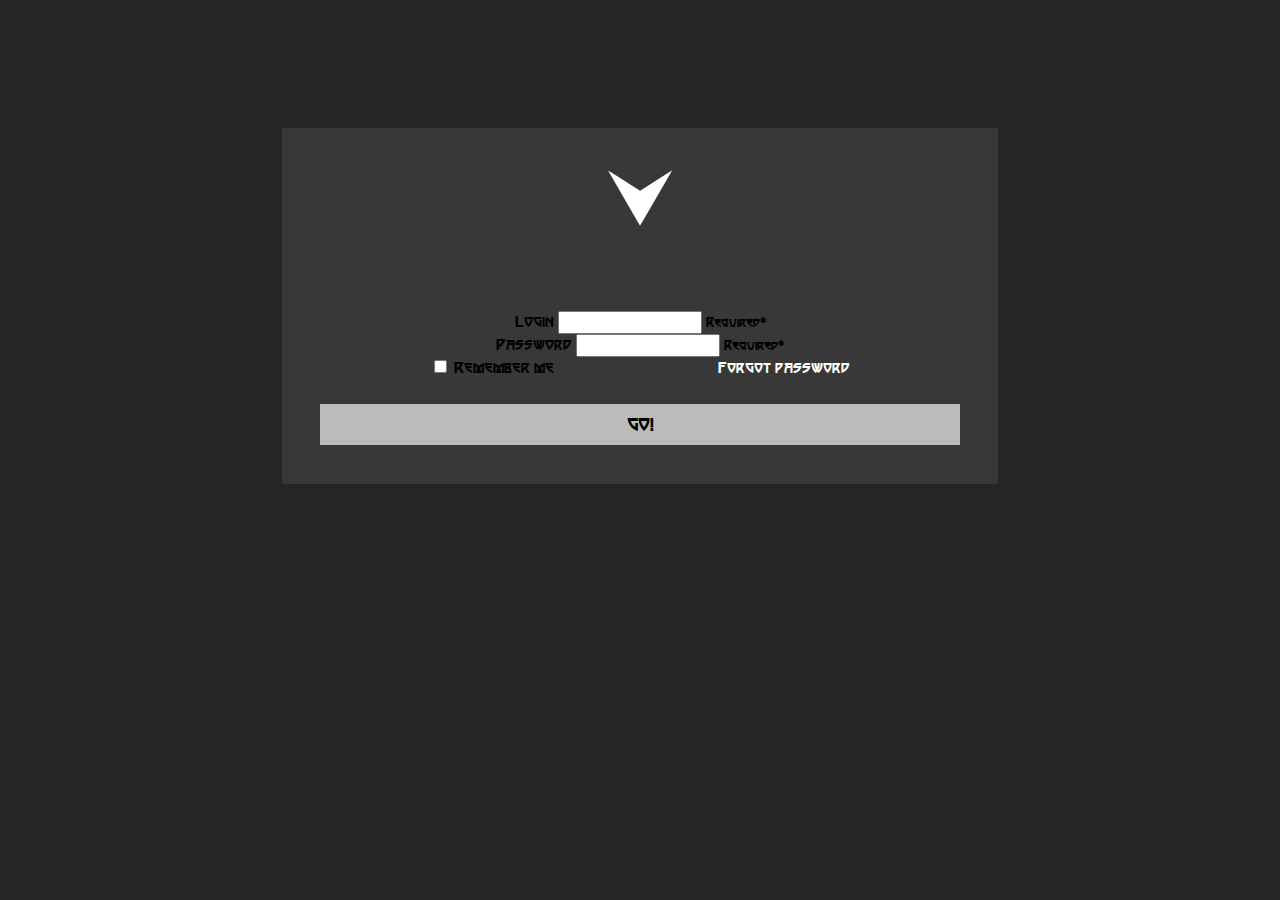
==== login.html @ 5ebfad6a "sss" ====
<!Doctype html>
<html>

<head>
    <title>coochieman</title>
    <link rel="stylesheet" href="https://stackpath.bootstrapcdn.com/bootstrap/4.1.3/css/bootstrap.min.css"
        integrity="sha384-MCw98/SFnGE8fJT3GXwEOngsV7Zt27NXFoaoApmYm81iuXoPkFOJwJ8ERdknLPMO" crossorigin="anonymous">
    <link rel="stylesheet" href="https://cdnjs.cloudflare.com/ajax/libs/font-awesome/4.7.0/css/font-awesome.min.css">
    <link href="css/style.css" rel="stylesheet">
    <link href="css/style2.css" rel="stylesheet">
</head>

<body>
    <div class="row">
        <div class="col-lg-3 col-md-3 col-sm-1">

        </div>
        <div class="col-lg-6 col-md-6 col-sm-12">
            <form class="form text-light">
                <img src="images/logo1.png" width="30" height="30" class="d-inline-block align-top logo" alt="">

                <div class="form-group">
                    <label for="exampleInputEmail1"><span>Login</span></label>
                    <input type="email" class="form-control" id="exampleInputEmail1" aria-describedby="emailHelp">
                    <small id="emailHelp" class="form-text text-muted">Required*</small>
                </div>
                <div class="form-group">
                    <label for="exampleInputPassword1">Password</label>
                    <input type="password" class="form-control" id="exampleInputPassword1">
                    <small id="emailHelp" class="form-text text-muted">Required*</small>
                </div>
                <div class="form-group form-check">
                    <input type="checkbox" class="form-check-input" id="exampleCheck1">
                    <label class="form-check-label" for="exampleCheck1">Remember me</label>
                    <a href="#" class="a-forgt-pass">Forgot password</a>
                </div>
                <button type="submit" class="btn">GO!</button>
            </form>
            <div class="col-lg-3 col-md-3 col-sm-1">

            </div>
        </div>
    </div>

    <script src="https://cdnjs.cloudflare.com/ajax/libs/popper.js/1.14.3/umd/popper.min.js"
        integrity="sha384-ZMP7rVo3mIykV+2+9J3UJ46jBk0WLaUAdn689aCwoqbBJiSnjAK/l8WvCWPIPm49"
        crossorigin="anonymous"></script>
    <script src="https://code.jquery.com/jquery-3.3.1.slim.min.js"
        integrity="sha384-q8i/X+965DzO0rT7abK41JStQIAqVgRVzpbzo5smXKp4YfRvH+8abtTE1Pi6jizo"
        crossorigin="anonymous"></script>
    <script src="https://stackpath.bootstrapcdn.com/bootstrap/4.1.3/js/bootstrap.min.js"
        integrity="sha384-ChfqqxuZUCnJSK3+MXmPNIyE6ZbWh2IMqE241rYiqJxyMiZ6OW/JmZQ5stwEULTy"
        crossorigin="anonymous"></script>
</body>

</html>
---- css/style.css ----
.badgeForGames-1{
    margin-top: 10%;
}
.row-games-1{
    margin-top: 5%;
    
}
.row-games-1>div{
    max-width: 275px;
    margin-bottom: 3%;
}
.row-games-2>div{
    max-width: 275px;
}
.rotate-badge{
    transform: rotate(15deg);
}
.jumbotron-free-games>h1{
    margin-left:15%;
}
.row-free-games>div>p{
    font-size: 25pt;
    margin-top: 1%;
}
.gift-free-games{
    max-width: 32px;
    max-height: 32px;
    margin: 1%;
}
.jumbotron-free-games{
    background-color: rgb(56, 56, 56);
}
@font-face {
    font-family: OctoberCrow; /* Гарнитура шрифта */
    src: url(19659.ttf); /* Путь к файлу со шрифтом */
   }
*{
    font-family: OctoberCrow;
}
body{
    background-color: rgb(37, 37, 37);
}
.jumbotron-sales{
    margin-top:3%;
}
.btn{
    border-radius: 0;
}
.badge{
    border-radius: 0;

}
.row-free-games>div{
    margin-top: 3%;
}
.jumbotron-now-free{
    background-color: transparent;
}
.ac-vallhalla-wall{
    display:inline-block; 
    margin-top: -12%;
    min-width: 300px;
    max-height: 1000px;
    max-width: 700px;
}
.jumbotron-now-free{
    min-height: 20%;
    padding: 1%;
    margin-top: 5%;        
}
.wall-addition{
    display:inline-block;
    margin-top: 6%;
}
.row-now-free{
    background-color: #21D4FD;
    background-image: linear-gradient(135deg, #21D4FD 0%, #B721FF 100%); 
    padding-left: 2%;
}
.now-free-h1{
    margin-left: 5%;
}
.p-wall-addition{
    max-width: 600px;
}
.div-pre-order{
    padding: 0 6%;
}
.row-games-2{
    margin-top: 4%;
}
.image-64{
    width: 64px;
    height: 64px;
}
.footer-ludus{
    background-color: #343a40!important;
    padding:1%;
    margin-top: 5%;
}
.fa {
    padding: 20px;
    font-size: 30px;
    width: 70px;
    text-align: center;
    text-decoration: none;
  }
  .fa:hover {
    opacity: 0.7;
  }
  .fa-facebook {
    background: #3B5998;
    color: white;
  }
  .fa-twitter {
    background: #55ACEE;
    color: white;
  }
  .fa-instagram {
    background: #cd55ee;
    color: white;
  }
  .fa-youtube {
    background: #ee5555;
    color: white;
  }
  .horizontal-list>*{
    display: inline-block;
  }
  .horizontal-list{
    min-width: 320px;
  }
---- css/style2.css ----
body{
    font-family: 'Gill Sans', 'Gill Sans MT', Calibri, 'Trebuchet MS', sans-serif;
    background-color: rgb(37, 37, 37);
    margin: 0;
    text-align: center;
}
body,html{
    height: 100%;
}
body>p{
    color: whitesmoke;
    font-size: large;
}
.form{
    text-align: center; 
    background-color: rgb(56, 56, 56);
    width: 50%;
    padding:3%;
    margin-top: 10%;
    display: inline-block;
}
input[type="text"]{
    text-align: center;
    font-size: large;
    margin-top: 3vh;
    padding:1vh 0;
    border: 0px;
}
.form>button{
    margin-top: 3vh;
    width: 100%;
    padding:1vh 0;
    font-size: large;
    color: black;
    background-color: rgb(187, 187, 187);
    border: 0px;
    outline: none;
}
.form>button:hover{
    transition: 0.2s;
    background-color: rgb(63, 63, 63);
    box-shadow: 0 0.3vh 0  rgb(34, 34, 34);
    color: white;
}
.form>button:active{
    transition: 0.1s;
    border: 0px;
    opacity: 0.5;
}
.form>p{
    margin-top: 3vh;
}
.form>p>a{
    text-decoration: none;
    color: rgb(56, 56, 56);;
    font-weight: bold;
}
.logo{
    width: 64px;
    height: 64px;
    margin-bottom: 12%;
}
.a-forgt-pass{
    text-decoration: none;
    color: white;
    margin-left: 25%;
}
.a-forgt-pass:hover{
    text-decoration: none;
    color: white;
    opacity: 0.5;
    transition: 500ms;
}
.row{
    margin: 0;
    height: 100%;
}
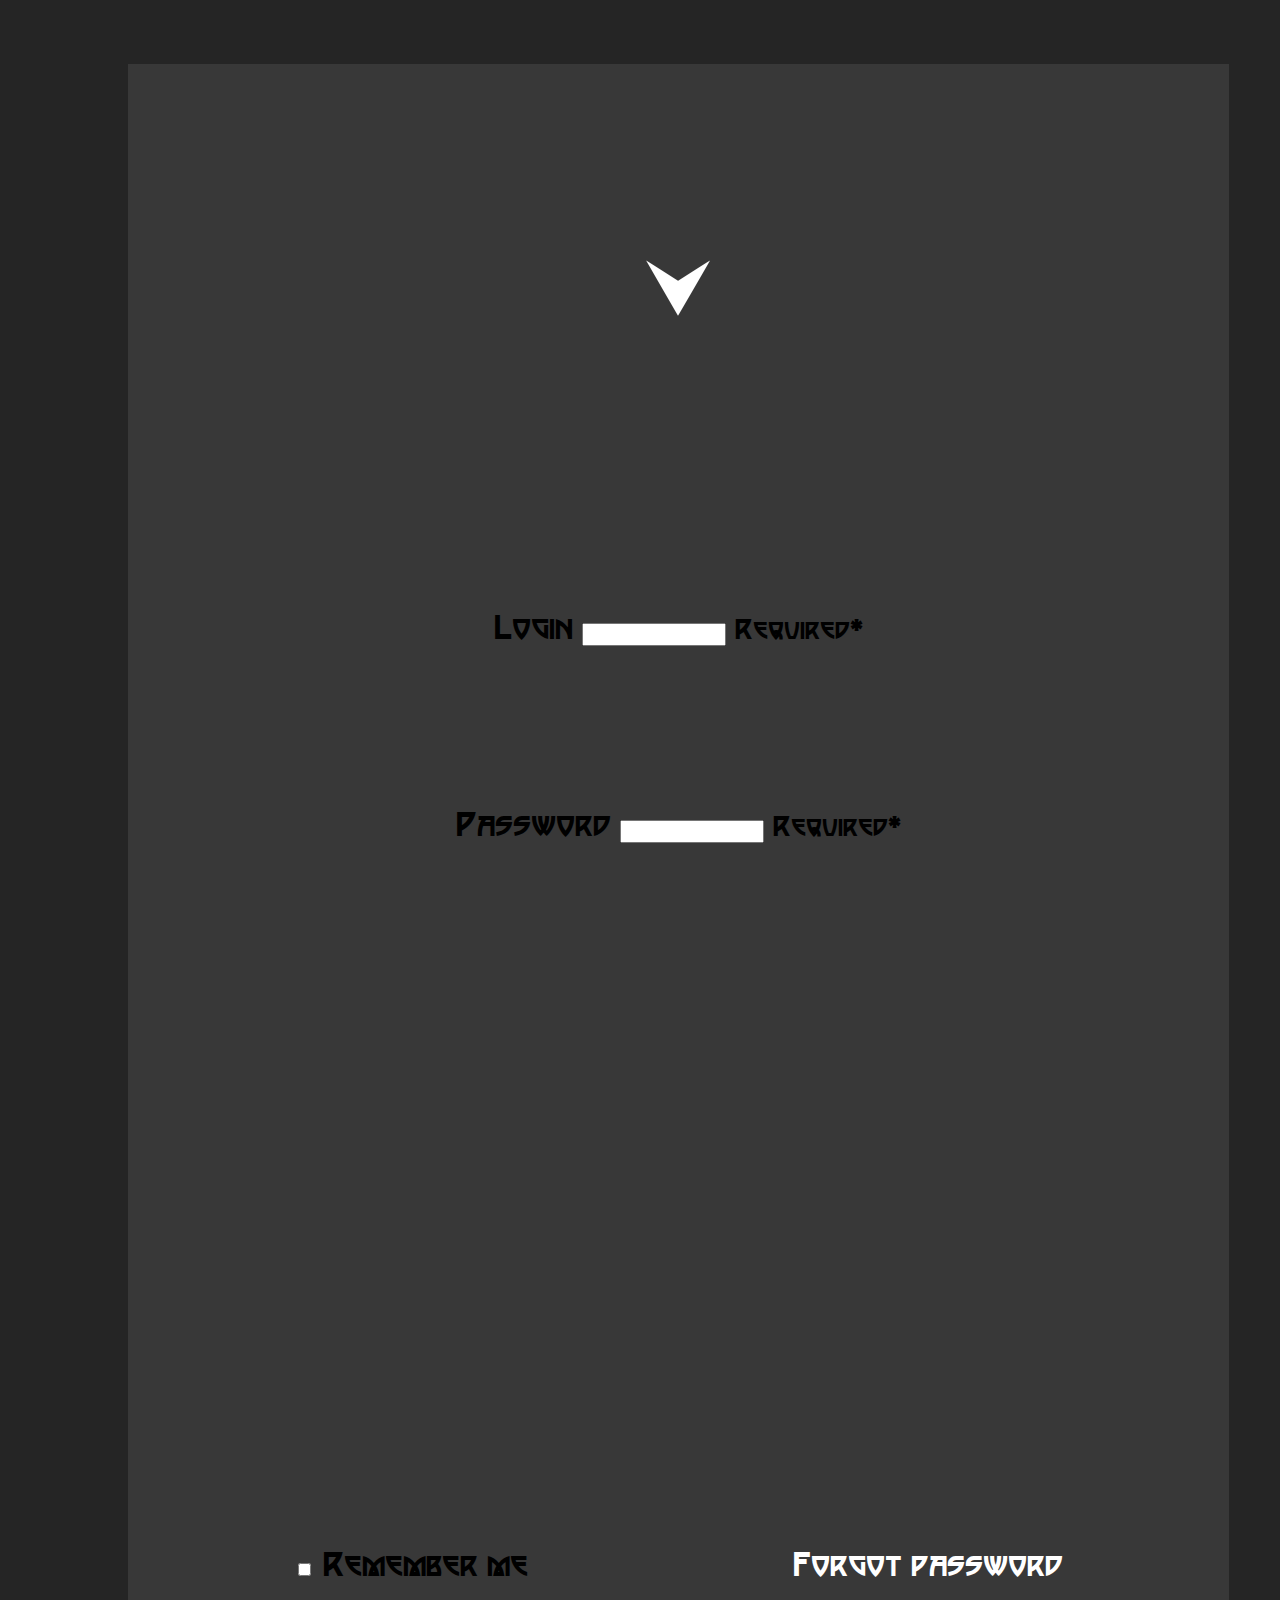
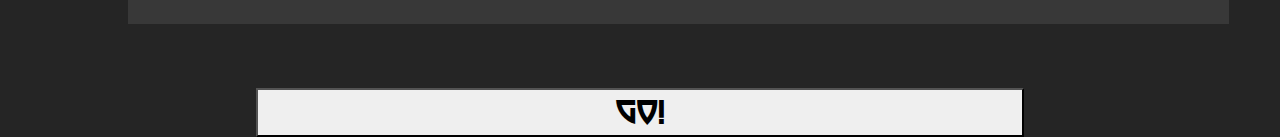
==== commit c292f7cb: "asdasda" ====
--- a/login.html
+++ b/login.html
@@ -11,37 +11,28 @@
 </head>
 
 <body>
-    <div class="row">
-        <div class="col-lg-3 col-md-3 col-sm-1">
+    <div class="my-div">
+        <form class="form text-light">
+            <img src="images/logo1.png" width="30" height="30" class="d-inline-block align-top logo" alt="">
 
-        </div>
-        <div class="col-lg-6 col-md-6 col-sm-12">
-            <form class="form text-light">
-                <img src="images/logo1.png" width="30" height="30" class="d-inline-block align-top logo" alt="">
-
-                <div class="form-group">
-                    <label for="exampleInputEmail1"><span>Login</span></label>
-                    <input type="email" class="form-control" id="exampleInputEmail1" aria-describedby="emailHelp">
-                    <small id="emailHelp" class="form-text text-muted">Required*</small>
-                </div>
-                <div class="form-group">
-                    <label for="exampleInputPassword1">Password</label>
-                    <input type="password" class="form-control" id="exampleInputPassword1">
-                    <small id="emailHelp" class="form-text text-muted">Required*</small>
-                </div>
-                <div class="form-group form-check">
-                    <input type="checkbox" class="form-check-input" id="exampleCheck1">
-                    <label class="form-check-label" for="exampleCheck1">Remember me</label>
-                    <a href="#" class="a-forgt-pass">Forgot password</a>
-                </div>
-                <button type="submit" class="btn">GO!</button>
-            </form>
-            <div class="col-lg-3 col-md-3 col-sm-1">
-
+            <div class="form-group">
+                <label for="exampleInputEmail1"><span>Login</span></label>
+                <input type="email" class="form-control" id="exampleInputEmail1" aria-describedby="emailHelp">
+                <small id="emailHelp" class="form-text text-muted">Required*</small>
             </div>
-        </div>
+            <div class="form-group ">
+                <label for="exampleInputPassword1" class="mt-25">Password</label>
+                <input type="password" class="form-control" id="exampleInputPassword1">
+                <small id="emailHelp" class="form-text text-muted">Required*</small>
+            </div>
+            <div class="form-group form-check mt-25">
+                <input type="checkbox" class="form-check-input mt-25-rm" id="exampleCheck1">
+                <label class="form-check-label mt-25-rm" for="exampleCheck1">Remember me</label>
+                <a href="#" class="a-forgt-pass mt-25-rm">Forgot password</a>
+            </div>
+        </form>
+        <button type="submit" class="btn my-btn">GO!</button>
     </div>
-
     <script src="https://cdnjs.cloudflare.com/ajax/libs/popper.js/1.14.3/umd/popper.min.js"
         integrity="sha384-ZMP7rVo3mIykV+2+9J3UJ46jBk0WLaUAdn689aCwoqbBJiSnjAK/l8WvCWPIPm49"
         crossorigin="anonymous"></script>
--- a/css/style2.css
+++ b/css/style2.css
@@ -16,7 +16,6 @@
     background-color: rgb(56, 56, 56);
     width: 50%;
     padding:3%;
-    margin-top: 10%;
     display: inline-block;
 }
 input[type="text"]{
@@ -75,4 +74,53 @@
     margin: 0;
     height: 100%;
 }
+.my-btn{
+    width: 60%;
+}
+.my-div{
+    height: 100%;
+}
+.mt-25{
+    margin-top: 10%;
+}
 
+@media screen and (min-device-height: 450px){
+    .form{
+        min-height: 70%;
+        min-width: 80%;
+        font-size: 25pt;
+        margin: 5% 10%;
+    }
+    .form>*{
+        margin-top: 15%;
+    }
+    .my-btn{
+        font-size: 25pt;
+    }
+    .mt-25-rm{
+        margin-top: 25%;
+    }
+}
+
+@media screen and (min-device-height: 800px){
+    .mt-25-rm{
+        margin-top: 55%;
+    }
+}
+
+@media screen and (min-device-height: 1000px){
+    .form{
+        min-height: 50%;
+        min-width: 20%;
+        font-size: 15pt;
+    }
+    .form>*{
+        margin-top: 0%;
+    }
+    .my-btn{
+        font-size: 15pt;
+    }
+    .mt-25-rm{
+        margin-top: 10%;
+    }
+}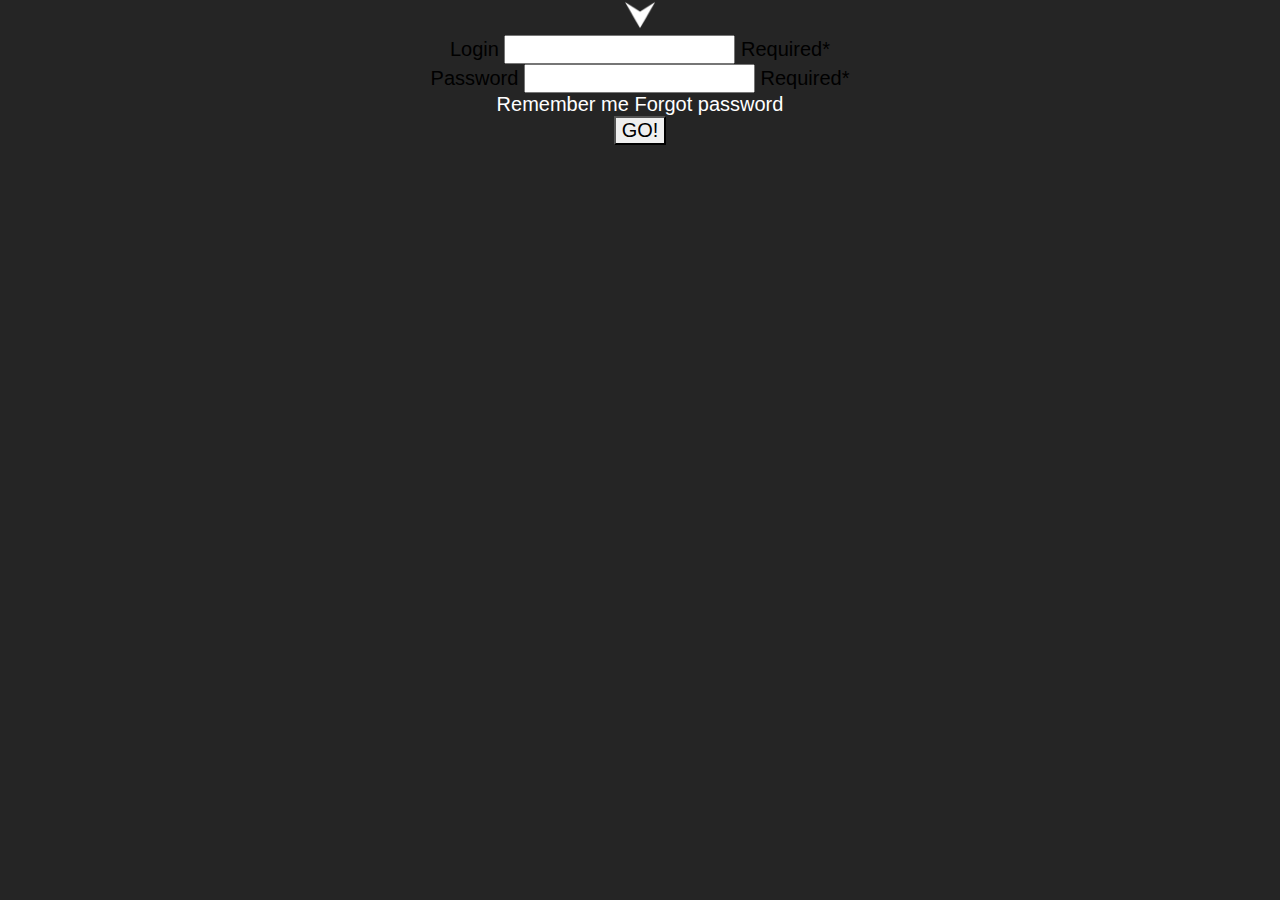
==== commit 5d130c4e: "assaas" ====
--- a/login.html
+++ b/login.html
@@ -11,28 +11,51 @@
 </head>
 
 <body>
-    <div class="my-div">
-        <form class="form text-light">
-            <img src="images/logo1.png" width="30" height="30" class="d-inline-block align-top logo" alt="">
+    <div class="container">
+        <div class="d-flex justify-content-center">
+            <div class="card-dark">
+                <div class="card-body">
+                    <form class="form text-light">
+                        <img src="images/logo1.png" width="30" height="30" class="d-inline-block align-top logo" alt="">
 
-            <div class="form-group">
-                <label for="exampleInputEmail1"><span>Login</span></label>
-                <input type="email" class="form-control" id="exampleInputEmail1" aria-describedby="emailHelp">
-                <small id="emailHelp" class="form-text text-muted">Required*</small>
+                        <div class="form-group">
+                            <label for="exampleInputEmail1"><span class="my-btn">Login</span></label>
+                            <input type="email" class="form-control" id="exampleInputEmail1"
+                                aria-describedby="emailHelp">
+                            <small id="emailHelp" class="form-text text-muted">Required*</small>
+                        </div>
+                        <div class="form-group">
+                            <label for="exampleInputPassword1" class="mt-25 my-btn">Password</label>
+                            <input type="password" class="form-control" id="exampleInputPassword1">
+                            <small id="emailHelp" class="form-text text-muted">Required*</small>
+                        </div>
+                        <div class="form-group form-check row"  style="padding:0">
+                            <a href="#" id="myA" onclick="myFunc()" class="col a-forgt-pass rmbr-me">Remember
+                                me</a>
+                            <a href="#" class="col a-forgt-pass">Forgot password</a>
+                        </div>
+                    </form>
+                    <button type="submit" onclick="loginSubmit()" class="btn my-btn">GO!</button>
+                </div>
             </div>
-            <div class="form-group ">
-                <label for="exampleInputPassword1" class="mt-25">Password</label>
-                <input type="password" class="form-control" id="exampleInputPassword1">
-                <small id="emailHelp" class="form-text text-muted">Required*</small>
-            </div>
-            <div class="form-group form-check mt-25">
-                <input type="checkbox" class="form-check-input mt-25-rm" id="exampleCheck1">
-                <label class="form-check-label mt-25-rm" for="exampleCheck1">Remember me</label>
-                <a href="#" class="a-forgt-pass mt-25-rm">Forgot password</a>
-            </div>
-        </form>
-        <button type="submit" class="btn my-btn">GO!</button>
+        </div>
     </div>
+    <script>
+        function myFunc() {
+            if (document.getElementById("myA").style.textDecorationLine != "line-through") {
+                document.getElementById("myA").style.textDecorationLine = "line-through";
+            }
+            else {
+                document.getElementById("myA").style.textDecorationLine = "none";
+            }
+        }
+        function loginSubmit() {
+            var el1 = document.getElementById("exampleInputEmail1").value;
+            var el2 = document.getElementById("exampleInputPassword1").value;
+            if (el1 == "admin" && el2 == "1")
+                document.location.replace("profile.html");
+        }
+    </script>
     <script src="https://cdnjs.cloudflare.com/ajax/libs/popper.js/1.14.3/umd/popper.min.js"
         integrity="sha384-ZMP7rVo3mIykV+2+9J3UJ46jBk0WLaUAdn689aCwoqbBJiSnjAK/l8WvCWPIPm49"
         crossorigin="anonymous"></script>
--- a/css/style.css
+++ b/css/style.css
@@ -32,10 +32,11 @@
 }
 @font-face {
     font-family: OctoberCrow; /* Гарнитура шрифта */
-    src: url(19659.ttf); /* Путь к файлу со шрифтом */
+    src: url(main.ttf); /* Путь к файлу со шрифтом */
    }
 *{
-    font-family: OctoberCrow;
+    font-family: 'Gill Sans', 'Gill Sans MT', Calibri, 'Trebuchet MS', sans-serif;
+    font-size: 15pt;
 }
 body{
     background-color: rgb(37, 37, 37);
--- a/css/style2.css
+++ b/css/style2.css
@@ -7,17 +7,6 @@
 body,html{
     height: 100%;
 }
-body>p{
-    color: whitesmoke;
-    font-size: large;
-}
-.form{
-    text-align: center; 
-    background-color: rgb(56, 56, 56);
-    width: 50%;
-    padding:3%;
-    display: inline-block;
-}
 input[type="text"]{
     text-align: center;
     font-size: large;
@@ -25,102 +14,14 @@
     padding:1vh 0;
     border: 0px;
 }
-.form>button{
-    margin-top: 3vh;
-    width: 100%;
-    padding:1vh 0;
-    font-size: large;
-    color: black;
-    background-color: rgb(187, 187, 187);
-    border: 0px;
-    outline: none;
-}
-.form>button:hover{
-    transition: 0.2s;
-    background-color: rgb(63, 63, 63);
-    box-shadow: 0 0.3vh 0  rgb(34, 34, 34);
-    color: white;
-}
-.form>button:active{
-    transition: 0.1s;
-    border: 0px;
-    opacity: 0.5;
-}
-.form>p{
-    margin-top: 3vh;
-}
-.form>p>a{
-    text-decoration: none;
-    color: rgb(56, 56, 56);;
-    font-weight: bold;
-}
-.logo{
-    width: 64px;
-    height: 64px;
-    margin-bottom: 12%;
-}
 .a-forgt-pass{
     text-decoration: none;
     color: white;
-    margin-left: 25%;
+    margin-left: 0%;
 }
 .a-forgt-pass:hover{
     text-decoration: none;
     color: white;
     opacity: 0.5;
     transition: 500ms;
-}
-.row{
-    margin: 0;
-    height: 100%;
-}
-.my-btn{
-    width: 60%;
-}
-.my-div{
-    height: 100%;
-}
-.mt-25{
-    margin-top: 10%;
-}
-
-@media screen and (min-device-height: 450px){
-    .form{
-        min-height: 70%;
-        min-width: 80%;
-        font-size: 25pt;
-        margin: 5% 10%;
-    }
-    .form>*{
-        margin-top: 15%;
-    }
-    .my-btn{
-        font-size: 25pt;
-    }
-    .mt-25-rm{
-        margin-top: 25%;
-    }
-}
-
-@media screen and (min-device-height: 800px){
-    .mt-25-rm{
-        margin-top: 55%;
-    }
-}
-
-@media screen and (min-device-height: 1000px){
-    .form{
-        min-height: 50%;
-        min-width: 20%;
-        font-size: 15pt;
-    }
-    .form>*{
-        margin-top: 0%;
-    }
-    .my-btn{
-        font-size: 15pt;
-    }
-    .mt-25-rm{
-        margin-top: 10%;
-    }
 }